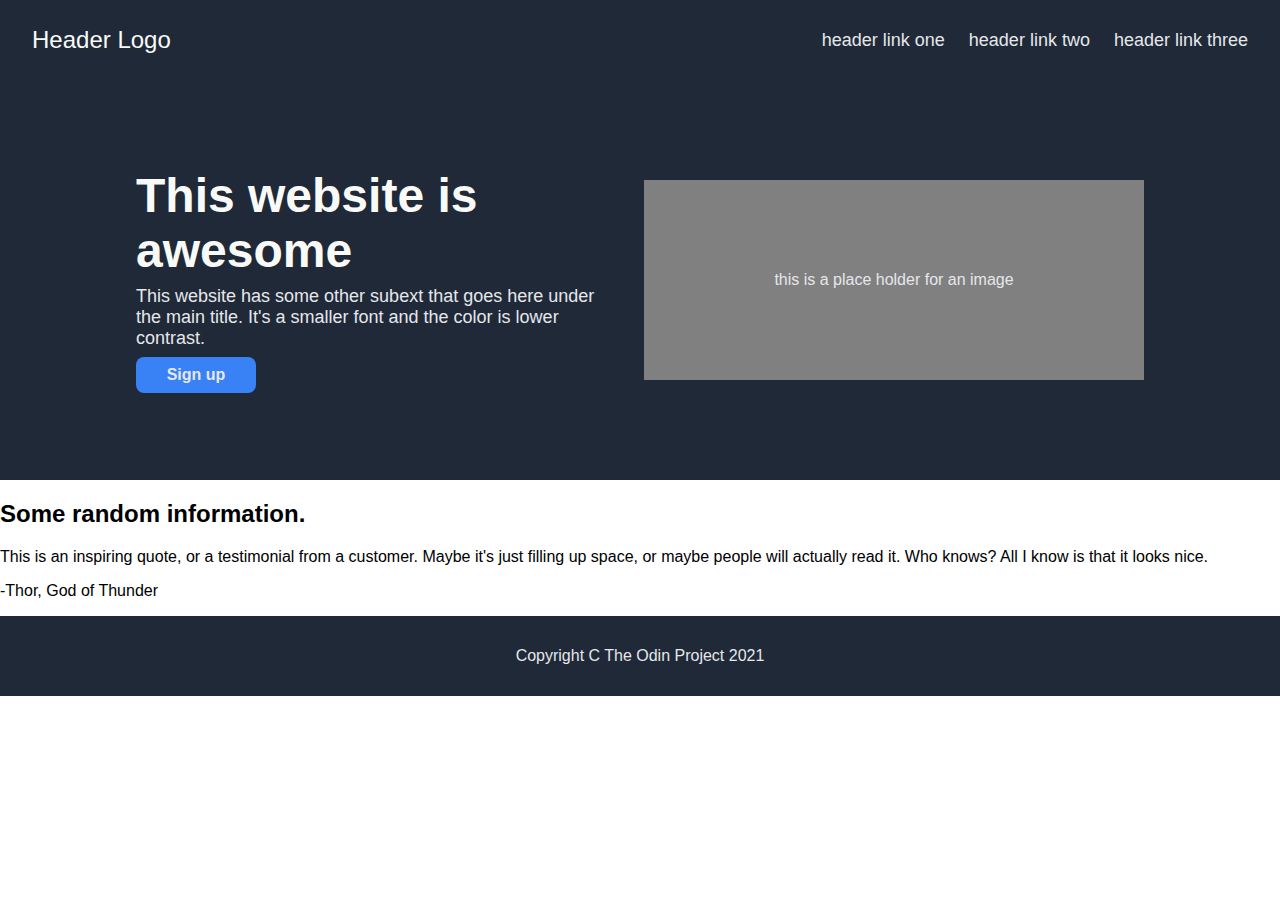
==== second-attempt/index2.html @ abb58024 "Add second-attempt folder, index2.html and styles2.css" ====
<!DOCTYPE html>
<html lang="en">
    <head>
        <meta charset="utf-8">
        <title>Landing Page Version 2</title>
        <link rel="stylesheet" href="styles2.css">
    </head>

    <body>

        <header class="header">
            <div class="logo">Header Logo</div>
            <nav class="header-nav">
                <ul>
                    <li><a href="#"> header link one</a></li>
                    <li><a href="#"> header link two</a></li>
                    <li><a href="#"> header link three</a></li>
                </ul>
            </nav>
        </header>

        <main class="hero-container">
            <div class="hero">
                <h1>This website is awesome</h1>
                <p>This website has some other subext that goes here under the main title. It's a smaller font and the color is lower contrast.</p>
                <button class="sign-up"><a href="#">Sign up</a></button>
            </div>
            <div class="image">this is a place holder for an image</div> 
        </main>

        <div class="information">
            <h2>Some random information.</h2>
        </div>

        <section>
            <article class="quote-container">
                <p class="quote">This is an inspiring quote, or a testimonial from a customer. Maybe it's just filling up space, or maybe people will actually read it. Who knows? All I know is that it looks nice.</p>
                <p class="signature">-Thor, God of Thunder</p>
            </article>
        </section>

        <footer>
            <div class="copyright">Copyright C The Odin Project 2021</div>
        </footer>

    </body>
</html>
---- second-attempt/styles2.css ----
body {
    margin: 0;
    font-family: 'Segoe UI', Tahoma, Geneva, Verdana, sans-serif;
}

ul {
    list-style: none;
    margin: 0 32px 0 0;
    padding: 0;
    display: flex;
    gap: 24px;
}

ul a {
    text-decoration: none;
    color: #e5e7eb;
}

ul li {
    font-size: 18px;
}

.header,
footer,
.hero-container {
    background-color: #1f2937;
}

.header {
    display: flex;
    justify-content: space-between;
    align-items: center;
    height: 80px;
}

.logo {
    font-size: 24px;
    font-weight: 500;
    color: #f9faf8;
    margin-left: 32px;
}

.hero-container {
    display: flex;
    justify-content: center;
    align-items: center;
    gap: 48px;
    height: 400px;
}

.hero-container h1 {
    margin: 0;
    font-size: 48px;
    font-weight: 700;
    color: #f9faf8;
    width: 400px;
}

.hero {
}

.hero p {
    font-size: 18px;
    color: #e5e7eb;
    width: 460px;
    margin: 8px 0;
}

button {
    height: 36px;
    width: 120px;
    border-radius: 8px;
    background-color: #3882f6;
    border-color: transparent;
}

button a {
    text-decoration: none;
    color: #e5e7eb;
    font-size: 16px;
    font-weight: 600;
}

.image {
    display: flex;
    justify-content: center;
    align-items: center;
    width: 500px;
    height: 200px;
    background-color: grey;
    color: #e5e7eb;
}

footer {
    display: flex;
    justify-content: center;
    align-items: center;
    height: 80px;
}

.copyright {
    font-size: 16px;
    color: #e5e7eb;
}
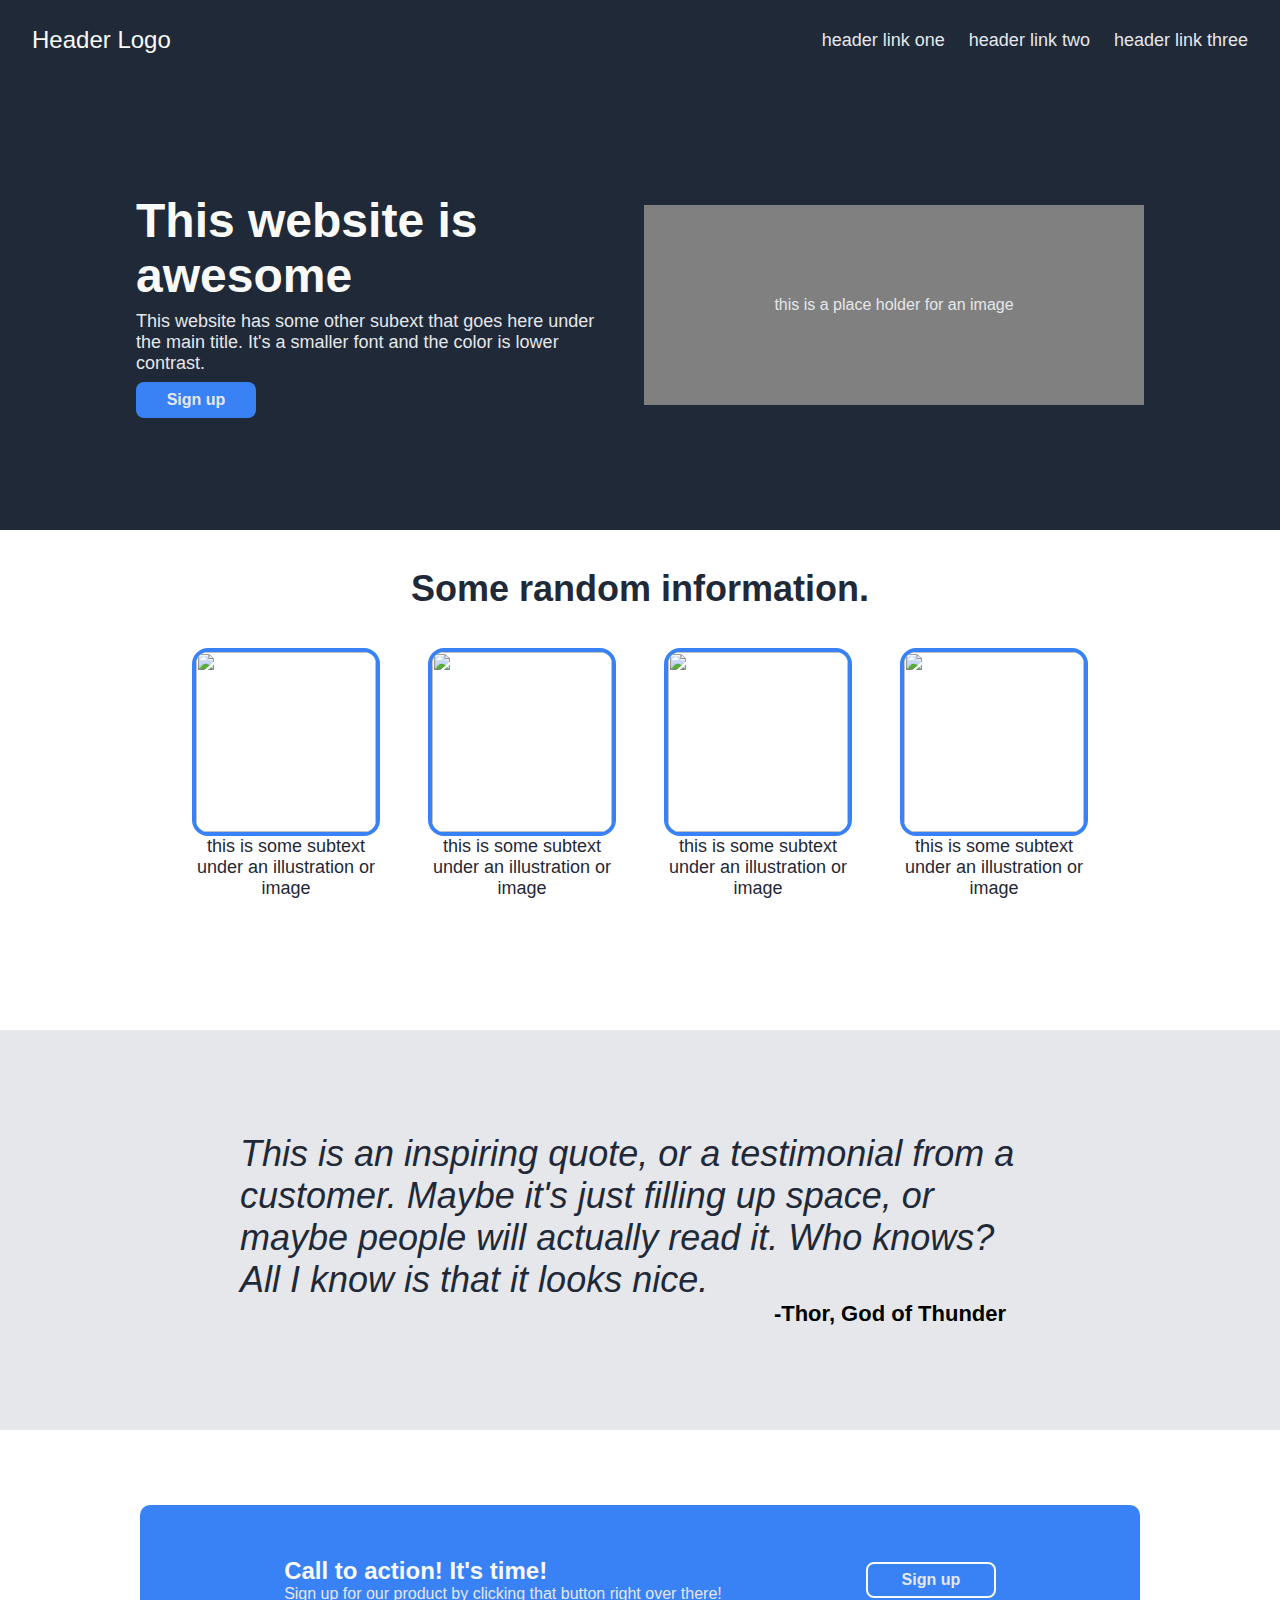
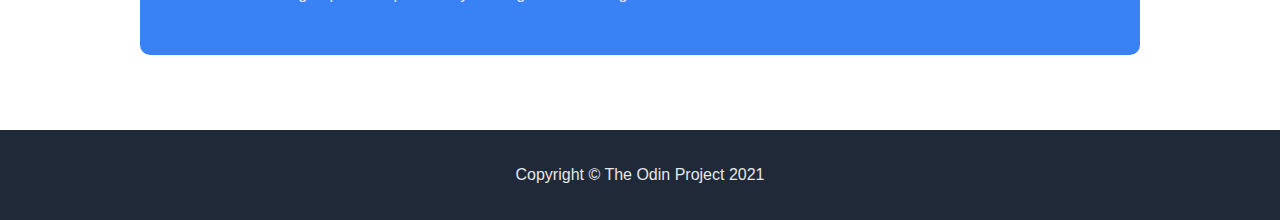
==== commit f6fb2911: "Finish index2.html and styles2.css" ====
--- a/second-attempt/index2.html
+++ b/second-attempt/index2.html
@@ -7,7 +7,6 @@
     </head>
 
     <body>
-
         <header class="header">
             <div class="logo">Header Logo</div>
             <nav class="header-nav">
@@ -28,19 +27,48 @@
             <div class="image">this is a place holder for an image</div> 
         </main>
 
-        <div class="information">
-            <h2>Some random information.</h2>
+        <div class="information-container">
+            <div class="information">
+                <h2>Some random information.</h2>
+                <div class="image-container">
+                    <div class="image-content">
+                        <div><img src="#"></div>
+                        <p>this is some subtext under an illustration or image</p>
+                    </div>
+                    <div class="image-content">
+                        <div><img src="#"></div>
+                        <p>this is some subtext under an illustration or image</p>
+                    </div>
+                    <div class="image-content">
+                        <div><img src="#"></div>
+                        <p>this is some subtext under an illustration or image</p>
+                    </div>
+                    <div class="image-content">
+                        <div><img src="#"></div>
+                        <p>this is some subtext under an illustration or image</p>
+                    </div>
+                </div>
+            </div>
         </div>
 
-        <section>
-            <article class="quote-container">
-                <p class="quote">This is an inspiring quote, or a testimonial from a customer. Maybe it's just filling up space, or maybe people will actually read it. Who knows? All I know is that it looks nice.</p>
-                <p class="signature">-Thor, God of Thunder</p>
-            </article>
-        </section>
+        
+        <div class="quote-container">
+            <p class="quote">This is an inspiring quote, or a testimonial from a customer. Maybe it's just filling up space, or maybe people will actually read it. Who knows? All I know is that it looks nice.</p>
+            <p class="signature">-Thor, God of Thunder</p>
+        </div>
+        
+        <div class="call-to-action-wrapper">
+            <div class="cta-container">
+                <div class="call-to-action">
+                    <h2>Call to action! It's time!</h2>
+                    <p>Sign up for our product by clicking that button right over there!</p>
+                </div>
+                <button class="cta-sign-up"><a href="#">Sign up</a></button>
+            </div>
+        </div>
 
         <footer>
-            <div class="copyright">Copyright C The Odin Project 2021</div>
+            <div class="copyright">Copyright <span>&#169;</span> The Odin Project 2021</div>
         </footer>
 
     </body>
--- a/second-attempt/styles2.css
+++ b/second-attempt/styles2.css
@@ -1,6 +1,6 @@
-body {
+* {
     margin: 0;
-    font-family: 'Segoe UI', Tahoma, Geneva, Verdana, sans-serif;
+    font-family: Verdana, Geneva, Tahoma, sans-serif;
 }
 
 ul {
@@ -45,18 +45,14 @@
     justify-content: center;
     align-items: center;
     gap: 48px;
-    height: 400px;
+    height: 450px;
 }
 
 .hero-container h1 {
-    margin: 0;
     font-size: 48px;
     font-weight: 700;
     color: #f9faf8;
     width: 400px;
-}
-
-.hero {
 }
 
 .hero p {
@@ -91,11 +87,109 @@
     color: #e5e7eb;
 }
 
+.information-container {
+    display: flex;
+    justify-content: center;
+    height: 500px;
+}
+
+.information h2 {
+    font-size: 36px;
+    font-weight: 900;
+    color: #1f2937;
+    text-align: center;
+    margin: 38px 0;
+}
+
+.image-container {
+    display: flex;
+    gap: 56px;
+}
+
+.image-content {
+    display: flex;
+    flex-direction: column;
+    align-items: center;
+    width: 180px;
+}
+
+.image-content img {
+    width: 180px;
+    height: 180px;
+    border: 4px solid #3882f6;
+    border-radius: 16px;
+}
+
+.image-content p {
+    font-size: 18px;
+    color: #1f2937;
+    text-align: center;
+    width: 186px;
+}
+
+.quote-container {
+    display: flex;
+    flex-direction: column;
+    justify-content: center;
+    align-items: center;
+    background-color: #e5e7eb;
+    height: 400px;
+}
+
+.quote {
+    font-size: 36px;
+    font-style: italic;
+    color: #1f2937;
+    font-weight: 200;
+    width: 800px;
+}
+
+.signature {
+    font-size: 22px;
+    font-weight: 700;
+    margin: 0 0 0 500px;
+}
+
+.call-to-action-wrapper {
+    display: flex;
+    justify-content: center;
+    align-items: center;
+    height: 300px;
+}
+
+.cta-container {
+    display: flex;
+    justify-content: space-evenly;
+    align-items: center;
+    background-color: #3882f6;
+    border-radius: 10px;
+    height: 150px;
+    width: 1000px;
+}
+
+.call-to-action h2 {
+    font-size: 24px;
+    color: #f9faf8;
+}
+
+.call-to-action p {
+    font-size: 16px;
+    color: #e5e7eb;
+}
+
+.cta-sign-up {
+    height: 36px;
+    width: 130px;
+    border-radius: 8px;
+    background-color: #3882f6;
+    border: 2px solid #f9faf8;
+}
+
 footer {
     display: flex;
     justify-content: center;
     align-items: center;
-    height: 80px;
+    height: 90px;
 }
 
 .copyright {
